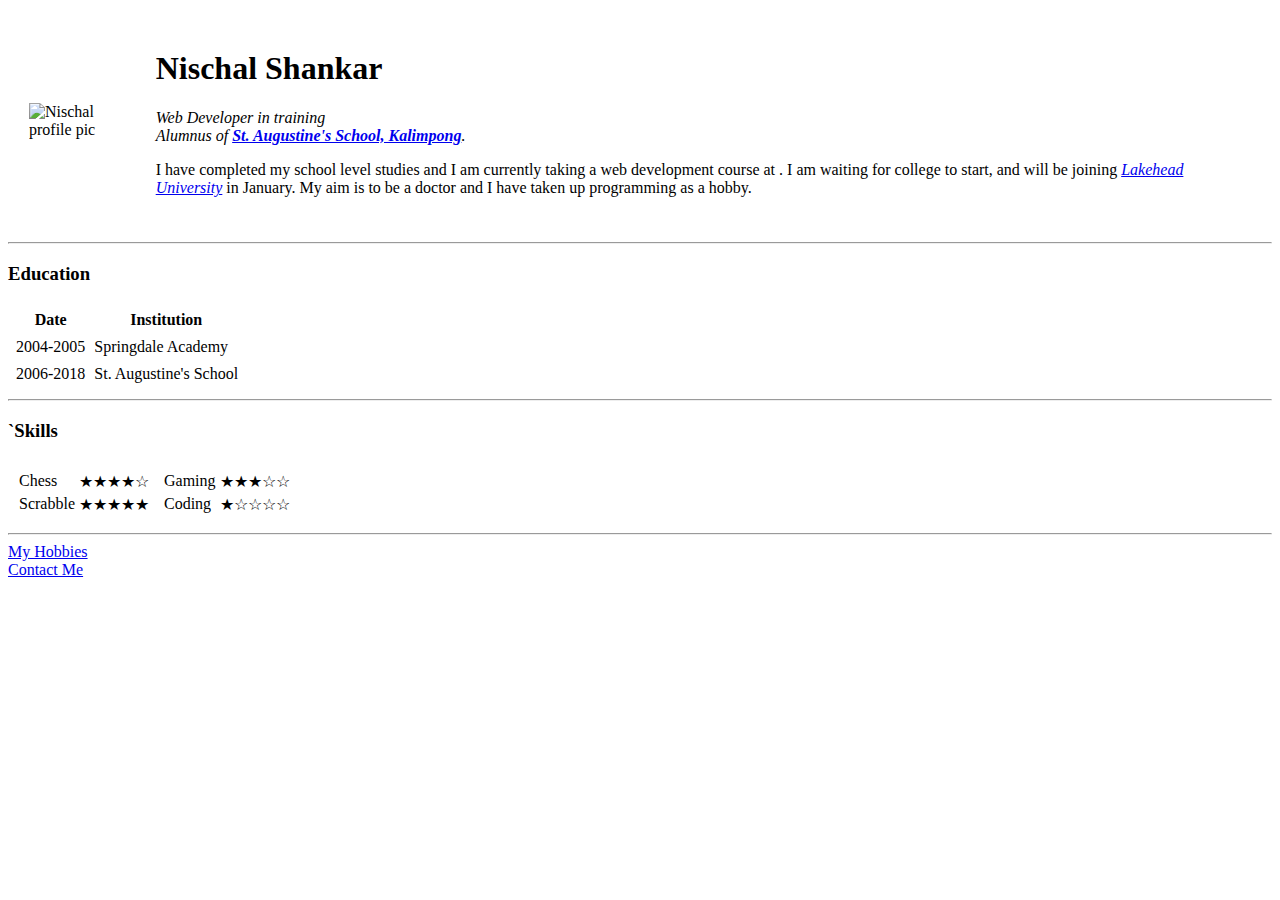
==== index.html @ 58880eb5 "Rename Index.html to index.html" ====
<!DOCTYPE html>
<html lang="en">
<head>
    <meta charset="UTF-8">
    <meta name="viewport" content="width=device-width, initial-scale=1.0">
    <title>Nischal's Personal Site</title>
    <meta name="description" content="This is the personal ebsite of Nischal Shankar an alumnus of 
    St. Augustine's school Kalimpong.">
</head>
<body>
  <table cellspacing="20">
    <tr>
      <td><img src="Images/Nischal.png" alt="Nischal profile pic"></td>
      <td><h1> Nischal Shankar</h1>
        <p> <em> Web Developer in training
            <br> Alumnus of <strong> <a href="http://saskalimpong.com">St. Augustine's School, Kalimpong</a></strong>. </em> </p> 
        <p>I have completed my school level studies and I am currently taking a web development course at <a href="http://udemy.com"Udemy></a>.
           I am waiting for college to start, and will be joining <em><a href="http://lakeheadu.ca">Lakehead University</a></em> in January.
           My aim is to be a doctor and I have taken up programming as a hobby.
        </p>
      </td>  
    </tr>
  </table>  
  <hr>
  <h3>Education</h3>
  <table cellspacing="7">
    <thead>
      <tr>
        <th>Date</th>
        <th>Institution</th>
      </tr>   
    </thead>
    <tbody>
      <tr>
        <td>2004-2005</td>
        <td>Springdale Academy</td>
      </tr>
      <tr>
        <td>2006-2018</td>  
        <td>St. Augustine's School</td>
      </tr>
    </tbody>  
  </table>
  <hr>
  <h3>`Skills</h3>
      <table cellspacing="7">
        <tr>
          <td>
            <table>
              <tr>
                <td>Chess</td>
                <td>★★★★☆</td>  
              </tr>
              <tr>
                <td>Scrabble</td>
                <td>★★★★★</td>  
              </tr>  
            </table>  
          </td>  
          <td>
            <table>
              <tr>
                <td>Gaming</td>
                <td>★★★☆☆</td>  
              </tr>
              <tr>
                <td>Coding</td>
                <td>★☆☆☆☆</td>  
              </tr>  
            </table>  
              
          </td>
        </tr>  
          
      </table>
  <hr>
  <a href="Hobbies.html">My Hobbies</a>
  <br>
  <a href="Contact.html">Contact Me</a>
</body>
</html>
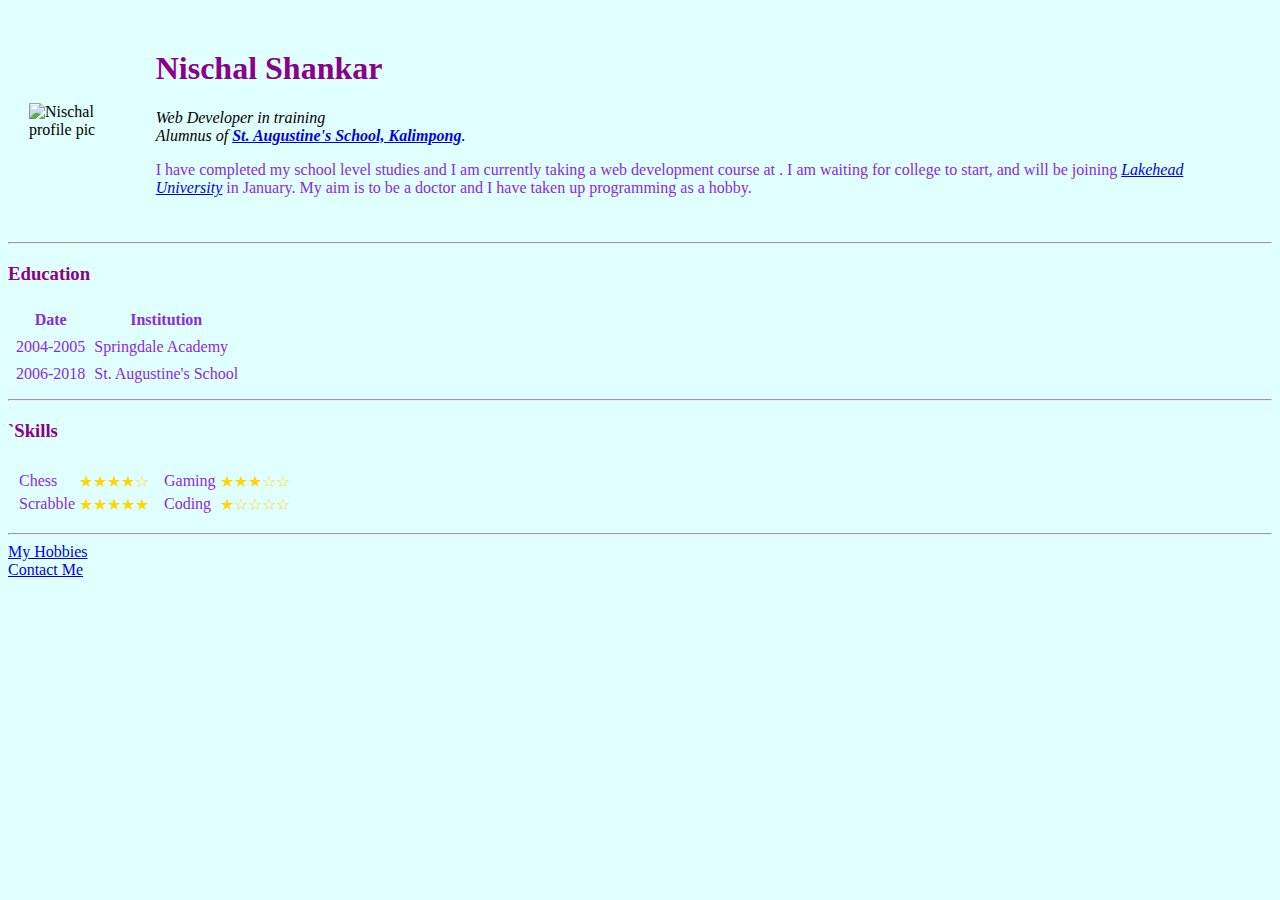
==== commit 8f4c9f7a: "Add files via upload" ====
--- a/index.html
+++ b/index.html
@@ -7,14 +7,14 @@
     <meta name="description" content="This is the personal ebsite of Nischal Shankar an alumnus of 
     St. Augustine's school Kalimpong.">
 </head>
-<body>
+<body style="background-color: lightcyan;">
   <table cellspacing="20">
     <tr>
       <td><img src="Images/Nischal.png" alt="Nischal profile pic"></td>
-      <td><h1> Nischal Shankar</h1>
-        <p> <em> Web Developer in training
+      <td><h1 style="color: darkmagenta;"> Nischal Shankar</h1>
+        <p style="color:blueviolet;"></p> <em> Web Developer in training
             <br> Alumnus of <strong> <a href="http://saskalimpong.com">St. Augustine's School, Kalimpong</a></strong>. </em> </p> 
-        <p>I have completed my school level studies and I am currently taking a web development course at <a href="http://udemy.com"Udemy></a>.
+        <p style="color:blueviolet;">I have completed my school level studies and I am currently taking a web development course at <a href="http://udemy.com"Udemy></a>.
            I am waiting for college to start, and will be joining <em><a href="http://lakeheadu.ca">Lakehead University</a></em> in January.
            My aim is to be a doctor and I have taken up programming as a hobby.
         </p>
@@ -22,8 +22,8 @@
     </tr>
   </table>  
   <hr>
-  <h3>Education</h3>
-  <table cellspacing="7">
+  <h3 style="color:darkmagenta;">Education</h3>
+  <table cellspacing="7" style="color: blueviolet;">
     <thead>
       <tr>
         <th>Date</th>
@@ -42,18 +42,18 @@
     </tbody>  
   </table>
   <hr>
-  <h3>`Skills</h3>
-      <table cellspacing="7">
+  <h3 style="color: darkmagenta;">`Skills</h3>
+      <table cellspacing="7" style="color: blueviolet;">
         <tr>
           <td>
             <table>
               <tr>
                 <td>Chess</td>
-                <td>★★★★☆</td>  
+                <td style="color:gold;">★★★★☆</td>  
               </tr>
               <tr>
                 <td>Scrabble</td>
-                <td>★★★★★</td>  
+                <td style="color:gold;">★★★★★</td>  
               </tr>  
             </table>  
           </td>  
@@ -61,11 +61,11 @@
             <table>
               <tr>
                 <td>Gaming</td>
-                <td>★★★☆☆</td>  
+                <td style="color:gold;">★★★☆☆</td>  
               </tr>
               <tr>
                 <td>Coding</td>
-                <td>★☆☆☆☆</td>  
+                <td style="color:gold;">★☆☆☆☆</td>  
               </tr>  
             </table>  
               
@@ -78,4 +78,4 @@
   <br>
   <a href="Contact.html">Contact Me</a>
 </body>
-</html>
+</html>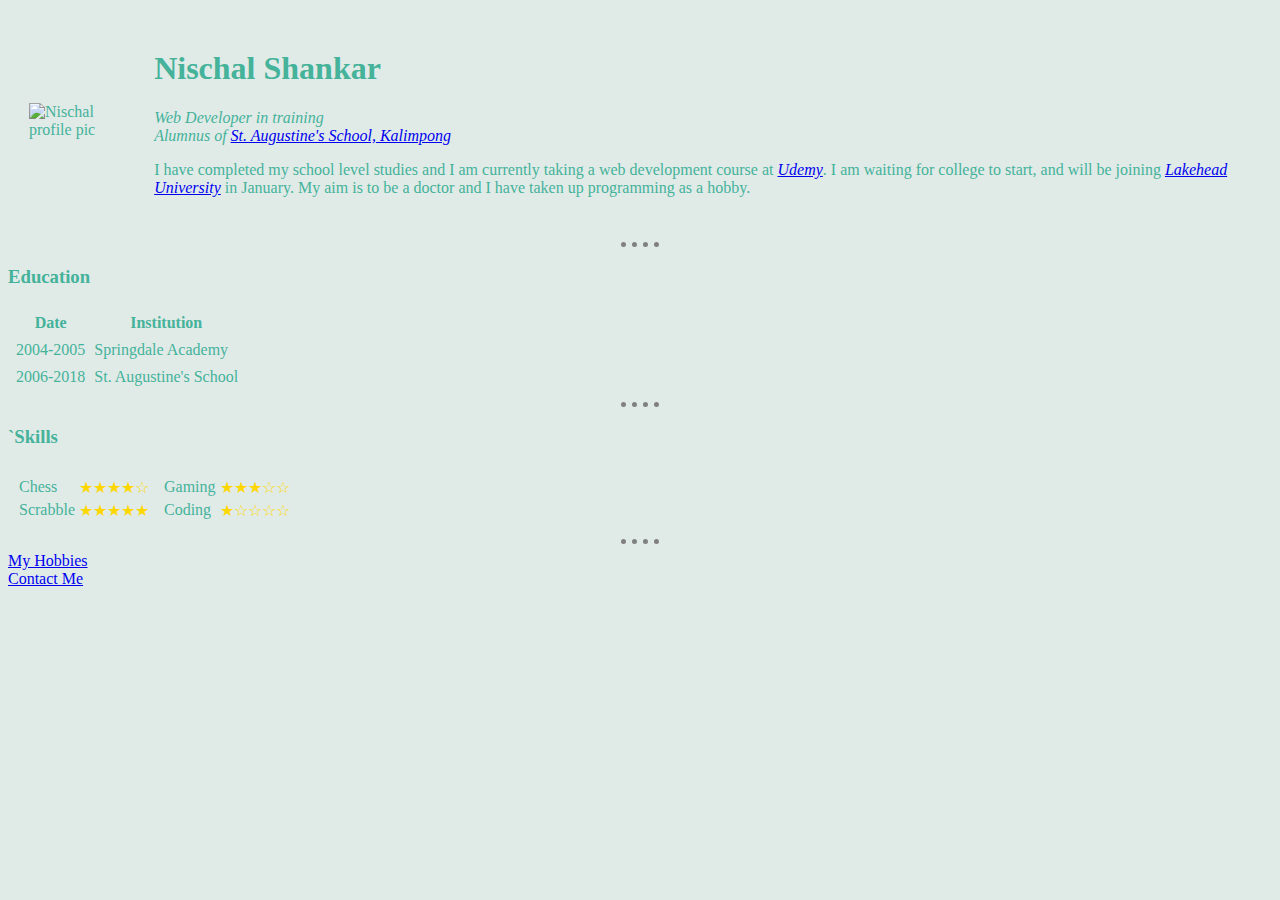
==== commit 8fee62e5: "Update index.html" ====
--- a/index.html
+++ b/index.html
@@ -6,15 +6,31 @@
     <title>Nischal's Personal Site</title>
     <meta name="description" content="This is the personal ebsite of Nischal Shankar an alumnus of 
     St. Augustine's school Kalimpong.">
+<style>
+  body{
+    background-color:#e0ebe8; 
+    color:#45b29a ; 
+    }
+  hr{
+    border-style:none;
+    border-top-style:dotted ;
+    border-color: gray;
+    border-width:5px;
+    width: 3%;
+  }
+  img{
+    height:25%;
+  }   
+</style>    
 </head>
-<body style="background-color: lightcyan;">
+<body>
   <table cellspacing="20">
     <tr>
       <td><img src="Images/Nischal.png" alt="Nischal profile pic"></td>
-      <td><h1 style="color: darkmagenta;"> Nischal Shankar</h1>
-        <p style="color:blueviolet;"></p> <em> Web Developer in training
-            <br> Alumnus of <strong> <a href="http://saskalimpong.com">St. Augustine's School, Kalimpong</a></strong>. </em> </p> 
-        <p style="color:blueviolet;">I have completed my school level studies and I am currently taking a web development course at <a href="http://udemy.com"Udemy></a>.
+      <td><h1> Nischal Shankar</h1>
+        <p> <em>Web Developer in training
+            <br> Alumnus of <a href="http://saskalimpong.com">St. Augustine's School, Kalimpong</a></em> </p> 
+        <p>I have completed my school level studies and I am currently taking a web development course at <em><a href="http://udemy.com">Udemy</a></em>.
            I am waiting for college to start, and will be joining <em><a href="http://lakeheadu.ca">Lakehead University</a></em> in January.
            My aim is to be a doctor and I have taken up programming as a hobby.
         </p>
@@ -22,8 +38,8 @@
     </tr>
   </table>  
   <hr>
-  <h3 style="color:darkmagenta;">Education</h3>
-  <table cellspacing="7" style="color: blueviolet;">
+  <h3>Education</h3>
+  <table cellspacing="7">
     <thead>
       <tr>
         <th>Date</th>
@@ -42,8 +58,8 @@
     </tbody>  
   </table>
   <hr>
-  <h3 style="color: darkmagenta;">`Skills</h3>
-      <table cellspacing="7" style="color: blueviolet;">
+  <h3>`Skills</h3>
+      <table cellspacing="7">
         <tr>
           <td>
             <table>
@@ -74,8 +90,8 @@
           
       </table>
   <hr>
-  <a href="Hobbies.html">My Hobbies</a>
+  <a href="hobbies.html">My Hobbies</a>
   <br>
-  <a href="Contact.html">Contact Me</a>
+  <a href="contact.html">Contact Me</a>
 </body>
-</html>+</html>
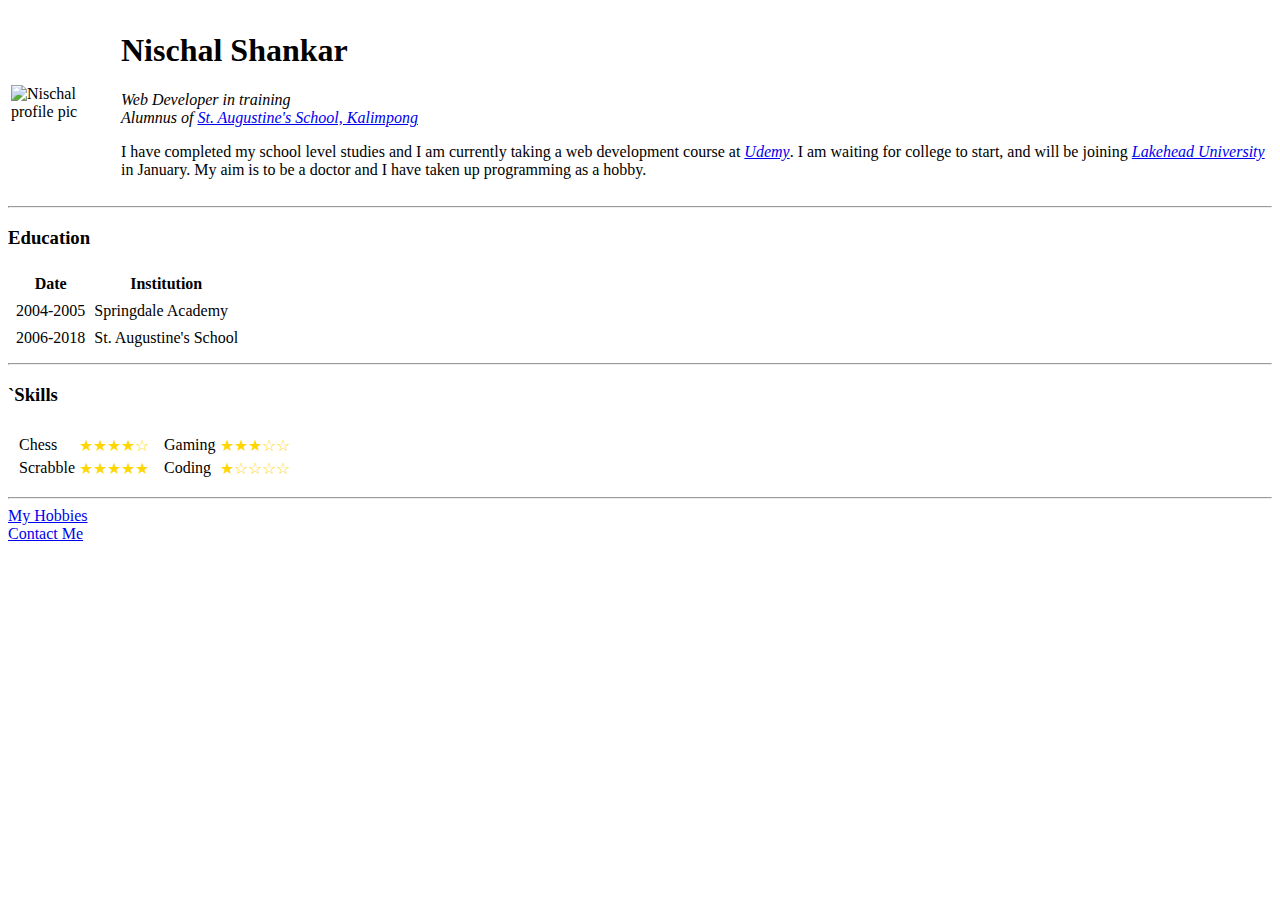
==== commit 2cbd8135: "Add files via upload" ====
--- a/index.html
+++ b/index.html
@@ -1,97 +1,82 @@
-<!DOCTYPE html>
-<html lang="en">
-<head>
+  <!DOCTYPE html>
+  <html lang="en">
+  <head>
     <meta charset="UTF-8">
     <meta name="viewport" content="width=device-width, initial-scale=1.0">
     <title>Nischal's Personal Site</title>
+    <link rel="stylesheet" href="css/styles.css">
     <meta name="description" content="This is the personal ebsite of Nischal Shankar an alumnus of 
-    St. Augustine's school Kalimpong.">
-<style>
-  body{
-    background-color:#e0ebe8; 
-    color:#45b29a ; 
-    }
-  hr{
-    border-style:none;
-    border-top-style:dotted ;
-    border-color: gray;
-    border-width:5px;
-    width: 3%;
-  }
-  img{
-    height:25%;
-  }   
-</style>    
-</head>
-<body>
-  <table cellspacing="20">
-    <tr>
-      <td><img src="Images/Nischal.png" alt="Nischal profile pic"></td>
-      <td><h1> Nischal Shankar</h1>
-        <p> <em>Web Developer in training
-            <br> Alumnus of <a href="http://saskalimpong.com">St. Augustine's School, Kalimpong</a></em> </p> 
-        <p>I have completed my school level studies and I am currently taking a web development course at <em><a href="http://udemy.com">Udemy</a></em>.
-           I am waiting for college to start, and will be joining <em><a href="http://lakeheadu.ca">Lakehead University</a></em> in January.
-           My aim is to be a doctor and I have taken up programming as a hobby.
-        </p>
-      </td>  
-    </tr>
-  </table>  
-  <hr>
-  <h3>Education</h3>
-  <table cellspacing="7">
-    <thead>
-      <tr>
-        <th>Date</th>
-        <th>Institution</th>
-      </tr>   
-    </thead>
-    <tbody>
-      <tr>
-        <td>2004-2005</td>
-        <td>Springdale Academy</td>
+      St. Augustine's school Kalimpong.">     
+  </head>
+  <body>
+    <table>
+      <tr> 
+        <td><img src="Images/Nischal.png" alt="Nischal profile pic"></td>
+        <td><h1> Nischal Shankar</h1>
+          <p> <em>Web Developer in training
+              <br> Alumnus of <a href="http://saskalimpong.com">St. Augustine's School, Kalimpong</a></em> </p> 
+          <p>I have completed my school level studies and I am currently taking a web development course at <em><a href="http://udemy.com">Udemy</a></em>.
+            I am waiting for college to start, and will be joining <em><a href="http://lakeheadu.ca">Lakehead University</a></em> in January.
+            My aim is to be a doctor and I have taken up programming as a hobby.
+          </p>
+        </td>  
       </tr>
-      <tr>
-        <td>2006-2018</td>  
-        <td>St. Augustine's School</td>
-      </tr>
-    </tbody>  
-  </table>
-  <hr>
-  <h3>`Skills</h3>
-      <table cellspacing="7">
+    </table>  
+    <hr>
+    <h3>Education</h3>
+    <table cellspacing="7">
+      <thead>
         <tr>
-          <td>
-            <table>
-              <tr>
-                <td>Chess</td>
-                <td style="color:gold;">★★★★☆</td>  
-              </tr>
-              <tr>
-                <td>Scrabble</td>
-                <td style="color:gold;">★★★★★</td>  
-              </tr>  
-            </table>  
-          </td>  
-          <td>
-            <table>
-              <tr>
-                <td>Gaming</td>
-                <td style="color:gold;">★★★☆☆</td>  
-              </tr>
-              <tr>
-                <td>Coding</td>
-                <td style="color:gold;">★☆☆☆☆</td>  
-              </tr>  
-            </table>  
-              
-          </td>
-        </tr>  
-          
-      </table>
-  <hr>
-  <a href="hobbies.html">My Hobbies</a>
-  <br>
-  <a href="contact.html">Contact Me</a>
-</body>
-</html>
+          <th>Date</th>
+          <th>Institution</th>
+        </tr>   
+      </thead>
+      <tbody>
+        <tr>
+          <td>2004-2005</td>
+          <td>Springdale Academy</td>
+        </tr>
+        <tr>
+          <td>2006-2018</td>  
+          <td>St. Augustine's School</td>
+        </tr>
+      </tbody>  
+    </table>
+    <hr>
+    <h3>`Skills</h3>
+        <table cellspacing="7">
+          <tr>
+            <td>
+              <table>
+                <tr>
+                  <td>Chess</td>
+                  <td style="color:gold;">★★★★☆</td>  
+                </tr>
+                <tr>
+                  <td>Scrabble</td>
+                  <td style="color:gold;">★★★★★</td>  
+                </tr>  
+              </table>  
+            </td>  
+            <td>
+              <table>
+                <tr>
+                  <td>Gaming</td>
+                  <td style="color:gold;">★★★☆☆</td>  
+                </tr>
+                <tr>
+                  <td>Coding</td>
+                  <td style="color:gold;">★☆☆☆☆</td>  
+                </tr>  
+              </table>  
+                
+            </td>
+          </tr>  
+            
+        </table>
+    <hr>
+    <a href="hobbies.html">My Hobbies</a>
+    <br>
+    <a href="contact.html">Contact Me</a>
+  </body>
+  </html>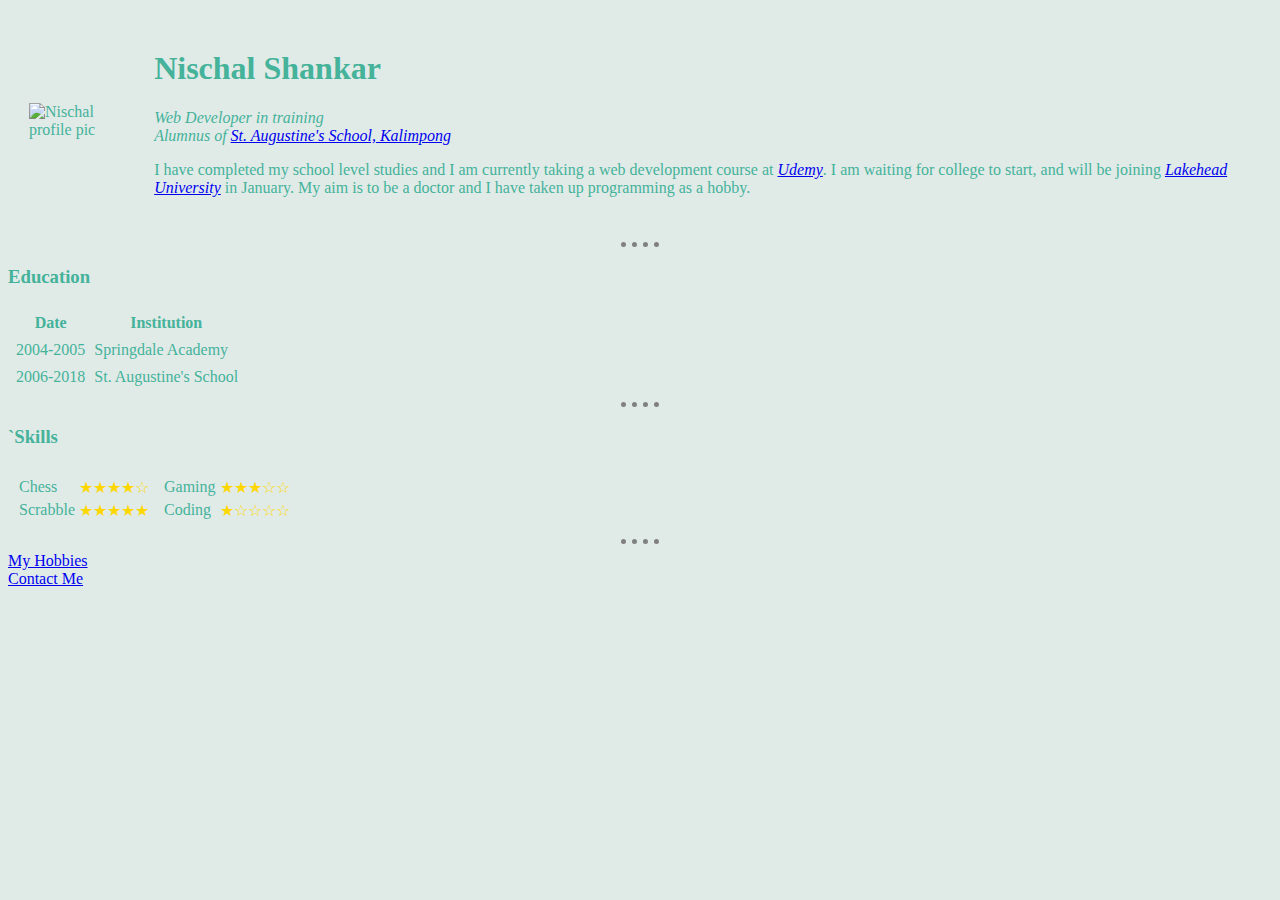
==== commit 0dcf8ef1: "Add files via upload" ====
--- a/index.html
+++ b/index.html
@@ -1,82 +1,97 @@
-  <!DOCTYPE html>
-  <html lang="en">
-  <head>
+<!DOCTYPE html>
+<html lang="en">
+<head>
     <meta charset="UTF-8">
     <meta name="viewport" content="width=device-width, initial-scale=1.0">
     <title>Nischal's Personal Site</title>
-    <link rel="stylesheet" href="css/styles.css">
     <meta name="description" content="This is the personal ebsite of Nischal Shankar an alumnus of 
-      St. Augustine's school Kalimpong.">     
-  </head>
-  <body>
-    <table>
-      <tr> 
-        <td><img src="Images/Nischal.png" alt="Nischal profile pic"></td>
-        <td><h1> Nischal Shankar</h1>
-          <p> <em>Web Developer in training
-              <br> Alumnus of <a href="http://saskalimpong.com">St. Augustine's School, Kalimpong</a></em> </p> 
-          <p>I have completed my school level studies and I am currently taking a web development course at <em><a href="http://udemy.com">Udemy</a></em>.
-            I am waiting for college to start, and will be joining <em><a href="http://lakeheadu.ca">Lakehead University</a></em> in January.
-            My aim is to be a doctor and I have taken up programming as a hobby.
-          </p>
-        </td>  
+    St. Augustine's school Kalimpong.">
+<style>
+  body{
+    background-color:#e0ebe8; 
+    color:#45b29a ; 
+    }
+  hr{
+    border-style:none;
+    border-top-style:dotted ;
+    border-color: gray;
+    border-width:5px;
+    width: 3%;
+  }
+  img{
+    height:25%;
+  }   
+</style>    
+</head>
+<body>
+  <table cellspacing="20">
+    <tr>
+      <td><img src="Images/Nischal.png" alt="Nischal profile pic"></td>
+      <td><h1> Nischal Shankar</h1>
+        <p> <em>Web Developer in training
+            <br> Alumnus of <a href="http://saskalimpong.com">St. Augustine's School, Kalimpong</a></em> </p> 
+        <p>I have completed my school level studies and I am currently taking a web development course at <em><a href="http://udemy.com">Udemy</a></em>.
+           I am waiting for college to start, and will be joining <em><a href="http://lakeheadu.ca">Lakehead University</a></em> in January.
+           My aim is to be a doctor and I have taken up programming as a hobby.
+        </p>
+      </td>  
+    </tr>
+  </table>  
+  <hr>
+  <h3>Education</h3>
+  <table cellspacing="7">
+    <thead>
+      <tr>
+        <th>Date</th>
+        <th>Institution</th>
+      </tr>   
+    </thead>
+    <tbody>
+      <tr>
+        <td>2004-2005</td>
+        <td>Springdale Academy</td>
       </tr>
-    </table>  
-    <hr>
-    <h3>Education</h3>
-    <table cellspacing="7">
-      <thead>
+      <tr>
+        <td>2006-2018</td>  
+        <td>St. Augustine's School</td>
+      </tr>
+    </tbody>  
+  </table>
+  <hr>
+  <h3>`Skills</h3>
+      <table cellspacing="7">
         <tr>
-          <th>Date</th>
-          <th>Institution</th>
-        </tr>   
-      </thead>
-      <tbody>
-        <tr>
-          <td>2004-2005</td>
-          <td>Springdale Academy</td>
-        </tr>
-        <tr>
-          <td>2006-2018</td>  
-          <td>St. Augustine's School</td>
-        </tr>
-      </tbody>  
-    </table>
-    <hr>
-    <h3>`Skills</h3>
-        <table cellspacing="7">
-          <tr>
-            <td>
-              <table>
-                <tr>
-                  <td>Chess</td>
-                  <td style="color:gold;">★★★★☆</td>  
-                </tr>
-                <tr>
-                  <td>Scrabble</td>
-                  <td style="color:gold;">★★★★★</td>  
-                </tr>  
-              </table>  
-            </td>  
-            <td>
-              <table>
-                <tr>
-                  <td>Gaming</td>
-                  <td style="color:gold;">★★★☆☆</td>  
-                </tr>
-                <tr>
-                  <td>Coding</td>
-                  <td style="color:gold;">★☆☆☆☆</td>  
-                </tr>  
-              </table>  
-                
-            </td>
-          </tr>  
-            
-        </table>
-    <hr>
-    <a href="hobbies.html">My Hobbies</a>
-    <br>
-    <a href="contact.html">Contact Me</a>
-  </body>
-  </html>+          <td>
+            <table>
+              <tr>
+                <td>Chess</td>
+                <td style="color:gold;">★★★★☆</td>  
+              </tr>
+              <tr>
+                <td>Scrabble</td>
+                <td style="color:gold;">★★★★★</td>  
+              </tr>  
+            </table>  
+          </td>  
+          <td>
+            <table>
+              <tr>
+                <td>Gaming</td>
+                <td style="color:gold;">★★★☆☆</td>  
+              </tr>
+              <tr>
+                <td>Coding</td>
+                <td style="color:gold;">★☆☆☆☆</td>  
+              </tr>  
+            </table>  
+              
+          </td>
+        </tr>  
+          
+      </table>
+  <hr>
+  <a href="hobbies.html">My Hobbies</a>
+  <br>
+  <a href="contact.html">Contact Me</a>
+</body>
+</html>
